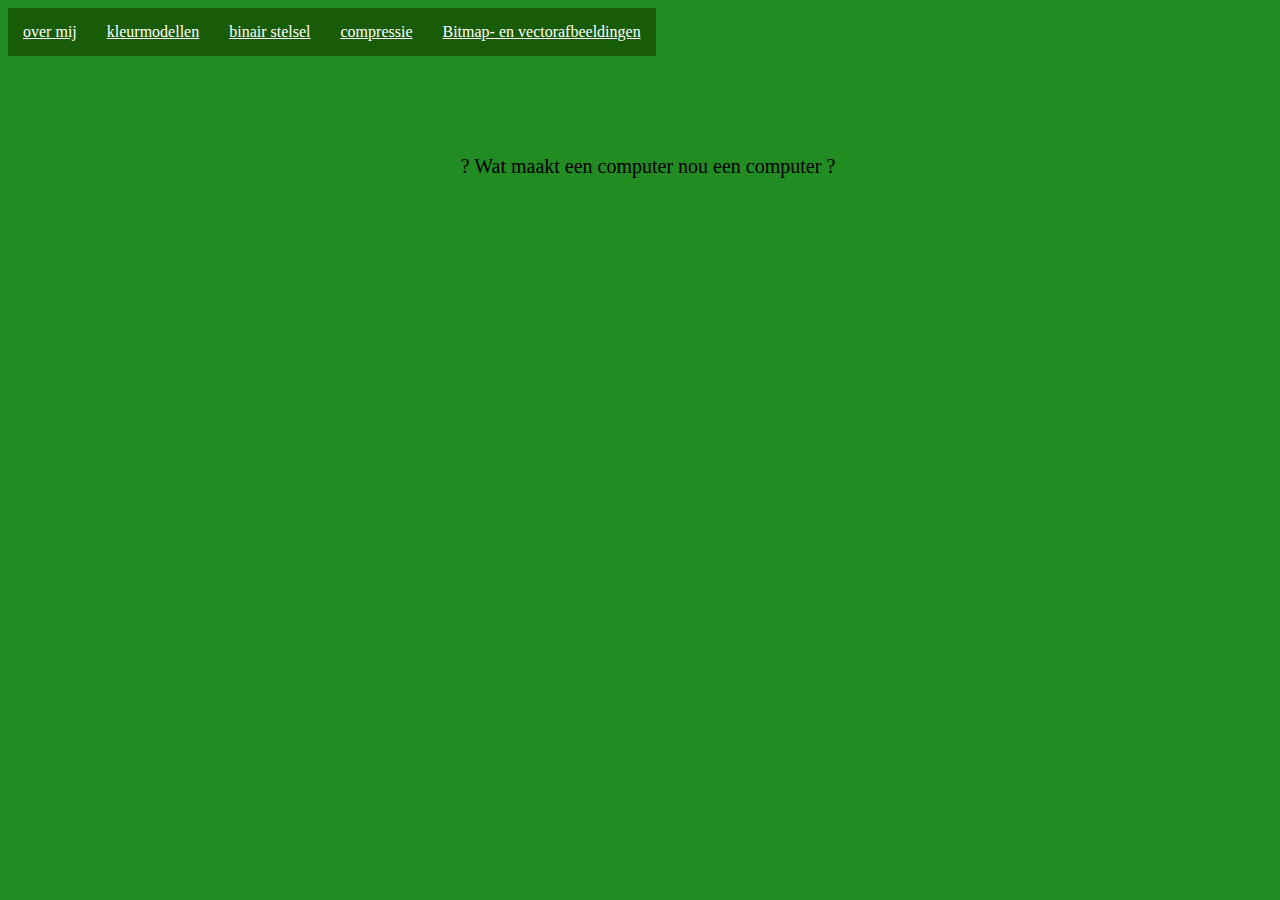
==== algemene informatie.html @ c160703f "ew" ====
<!DOCTYPE html>
<html>
    <head>
      <link rel="stylesheet" href="opmaak.css">
    </head>
    <body>
<ul>
  <li><a href="index.html">over mij</a></li>
  <li><a href="kleurmodellen.html"> kleurmodellen</a></li>
  <li><a href="binair stelsel.html"> binair stelsel</a></li>
  <li><a href="compressie.html"> compressie</a></il>
  <li><a href="bitmap- en vectorafbeeldingen.html">Bitmap- en vectorafbeeldingen</a></li>
  </ul>
<p class="vraag1">
  ? Wat maakt een computer nou een computer ?
</p>
<p>

</p>
</body>
</html>
---- opmaak.css ----
body {
background-color: forestgreen;
opacity: 0,7;}
ul {
    list-style-type:none ;
    margin: 0;
    padding: 0;
    position: sticky;
    width: 100%;
    overflow: hidden;
  }  
  li {
    float: left;
  } 
  a {
    display: block;
    padding: 15px;
    background-color: #195c07;
    color: #ffffff;
  }
  p.double {border-style: double;}
 a:hover{
  background-color: black;
 }
 .plaatje {
  position: absolute;
  top: 200px;
  right: 75px;
  font-size: 18px;
}
.titel {
  position: absolute;
  top: 15%;
  width: 100%;
  text-align: center;
  font-size: 20px;
}
.tekst1 {
  position: absolute;
  margin-top: 100px;
  left: 16px;
  font-size: 18px;
}
.vraag1 {
  position: absolute;
  top: 15%;
  width: 100%;
  text-align: center;
  font-size: 20px;
}
.binair {
  position: absolute;
  top: 200px;
  right: 75px;
  font-size: 18px;
}
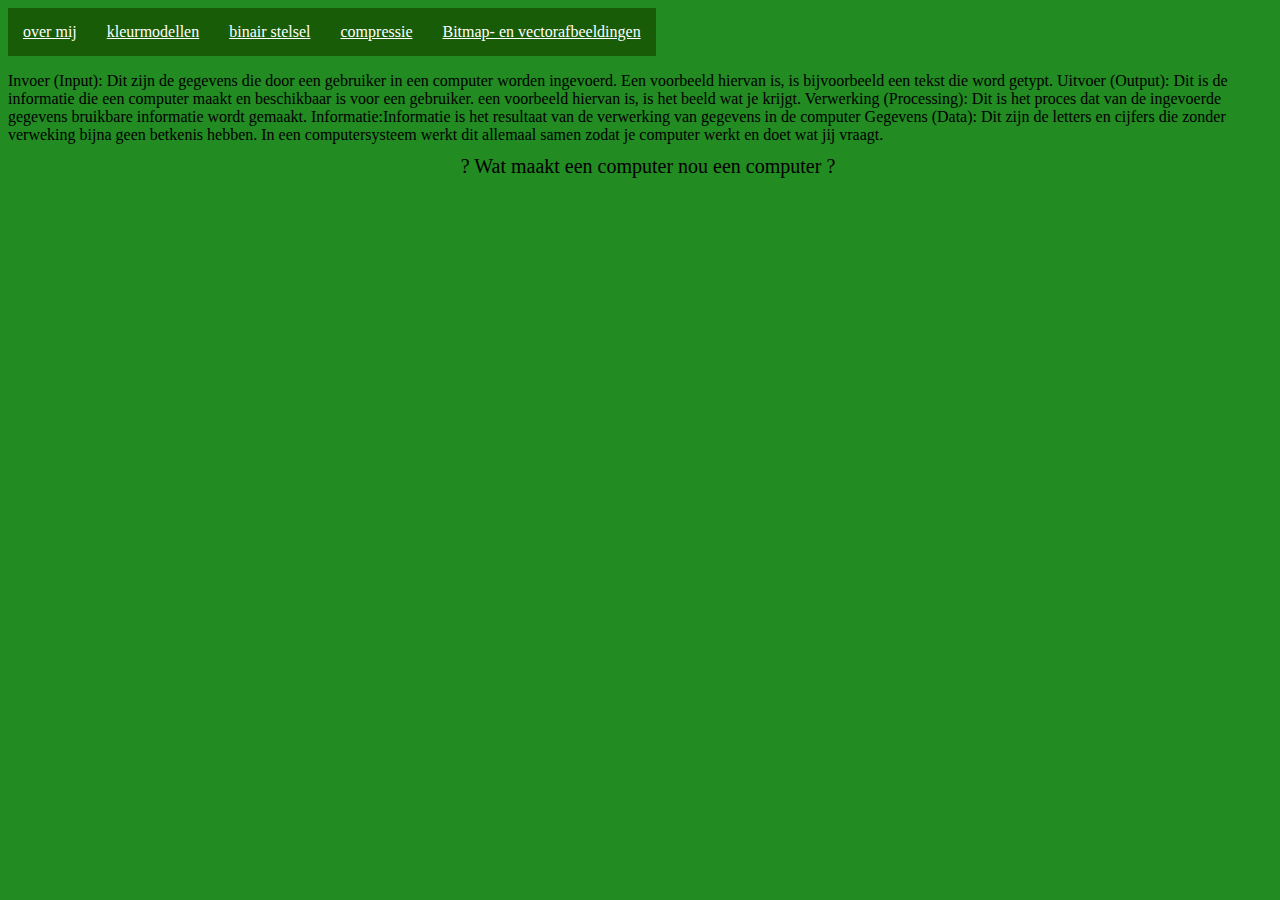
==== commit 593999aa: "er" ====
--- a/algemene informatie.html
+++ b/algemene informatie.html
@@ -15,7 +15,17 @@
   ? Wat maakt een computer nou een computer ?
 </p>
 <p>
+  Invoer (Input): Dit zijn de gegevens die door een gebruiker in een computer worden ingevoerd. Een voorbeeld hiervan is, is bijvoorbeeld een tekst die word getypt.
 
+  Uitvoer (Output): Dit is de informatie die een computer maakt en beschikbaar is voor een gebruiker. een voorbeeld hiervan is, is het beeld wat je krijgt.
+  
+  Verwerking (Processing): Dit is het proces dat van de ingevoerde gegevens bruikbare informatie wordt gemaakt.
+  
+  Informatie:Informatie is het resultaat van de verwerking van gegevens in de computer
+  
+  Gegevens (Data): Dit zijn de letters en cijfers die zonder verweking bijna geen betkenis hebben.
+  
+  In een computersysteem werkt dit allemaal samen zodat je computer werkt en doet wat jij vraagt.
 </p>
 </body>
 </html>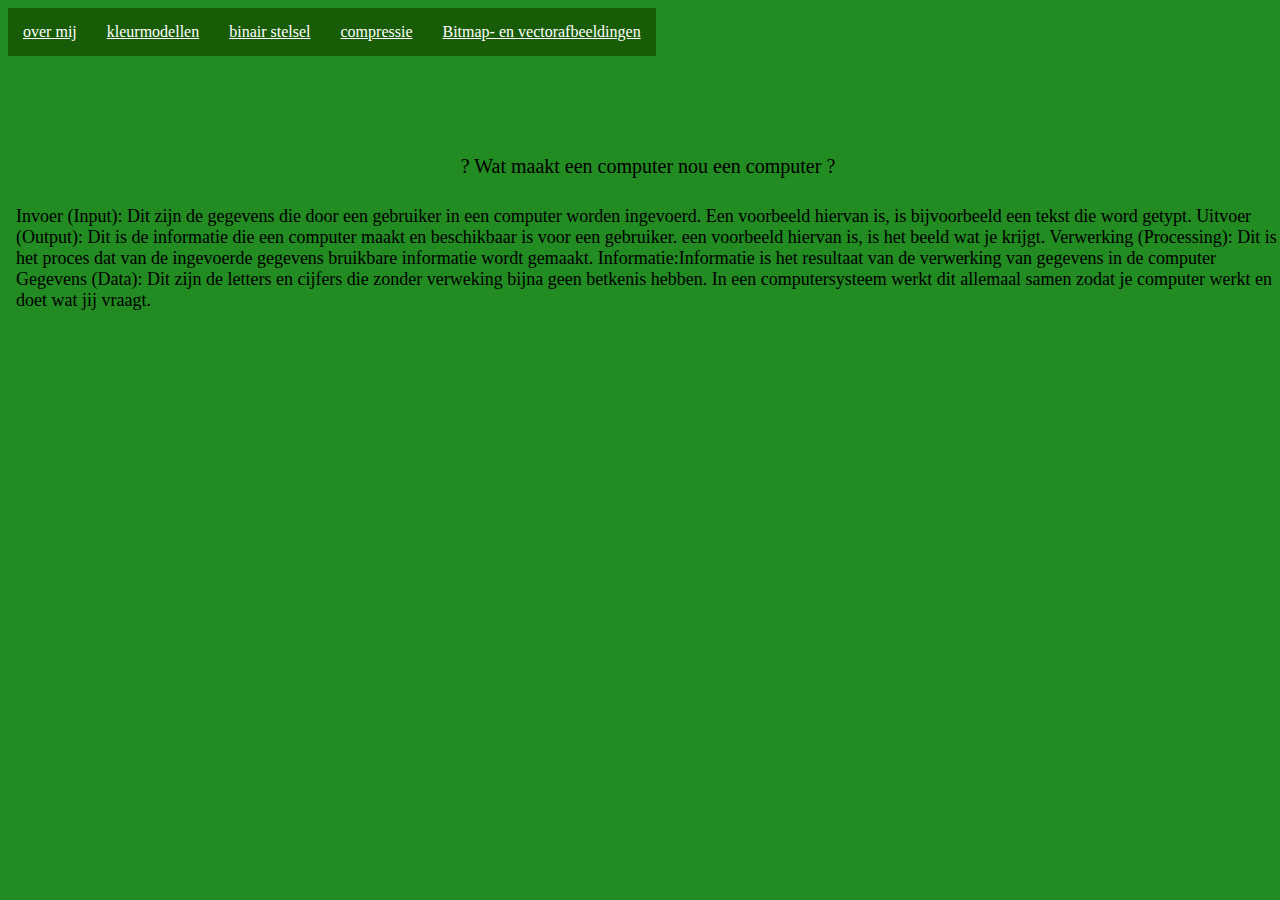
==== commit 9b69cbdd: "e" ====
--- a/algemene informatie.html
+++ b/algemene informatie.html
@@ -14,18 +14,13 @@
 <p class="vraag1">
   ? Wat maakt een computer nou een computer ?
 </p>
-<p>
-  Invoer (Input): Dit zijn de gegevens die door een gebruiker in een computer worden ingevoerd. Een voorbeeld hiervan is, is bijvoorbeeld een tekst die word getypt.
-
-  Uitvoer (Output): Dit is de informatie die een computer maakt en beschikbaar is voor een gebruiker. een voorbeeld hiervan is, is het beeld wat je krijgt.
-  
-  Verwerking (Processing): Dit is het proces dat van de ingevoerde gegevens bruikbare informatie wordt gemaakt.
-  
-  Informatie:Informatie is het resultaat van de verwerking van gegevens in de computer
-  
-  Gegevens (Data): Dit zijn de letters en cijfers die zonder verweking bijna geen betkenis hebben.
-  
-  In een computersysteem werkt dit allemaal samen zodat je computer werkt en doet wat jij vraagt.
+<p class="info1">
+Invoer (Input): Dit zijn de gegevens die door een gebruiker in een computer worden ingevoerd. Een voorbeeld hiervan is, is bijvoorbeeld een tekst die word getypt.
+Uitvoer (Output): Dit is de informatie die een computer maakt en beschikbaar is voor een gebruiker. een voorbeeld hiervan is, is het beeld wat je krijgt.  
+Verwerking (Processing): Dit is het proces dat van de ingevoerde gegevens bruikbare informatie wordt gemaakt.
+Informatie:Informatie is het resultaat van de verwerking van gegevens in de computer
+Gegevens (Data): Dit zijn de letters en cijfers die zonder verweking bijna geen betkenis hebben.
+In een computersysteem werkt dit allemaal samen zodat je computer werkt en doet wat jij vraagt.
 </p>
 </body>
 </html>--- a/opmaak.css
+++ b/opmaak.css
@@ -53,4 +53,10 @@
   top: 200px;
   right: 75px;
   font-size: 18px;
+}
+.info1 {
+  position: absolute;
+  margin-top: 150px;
+  left: 16px;
+  font-size: 18px;
 }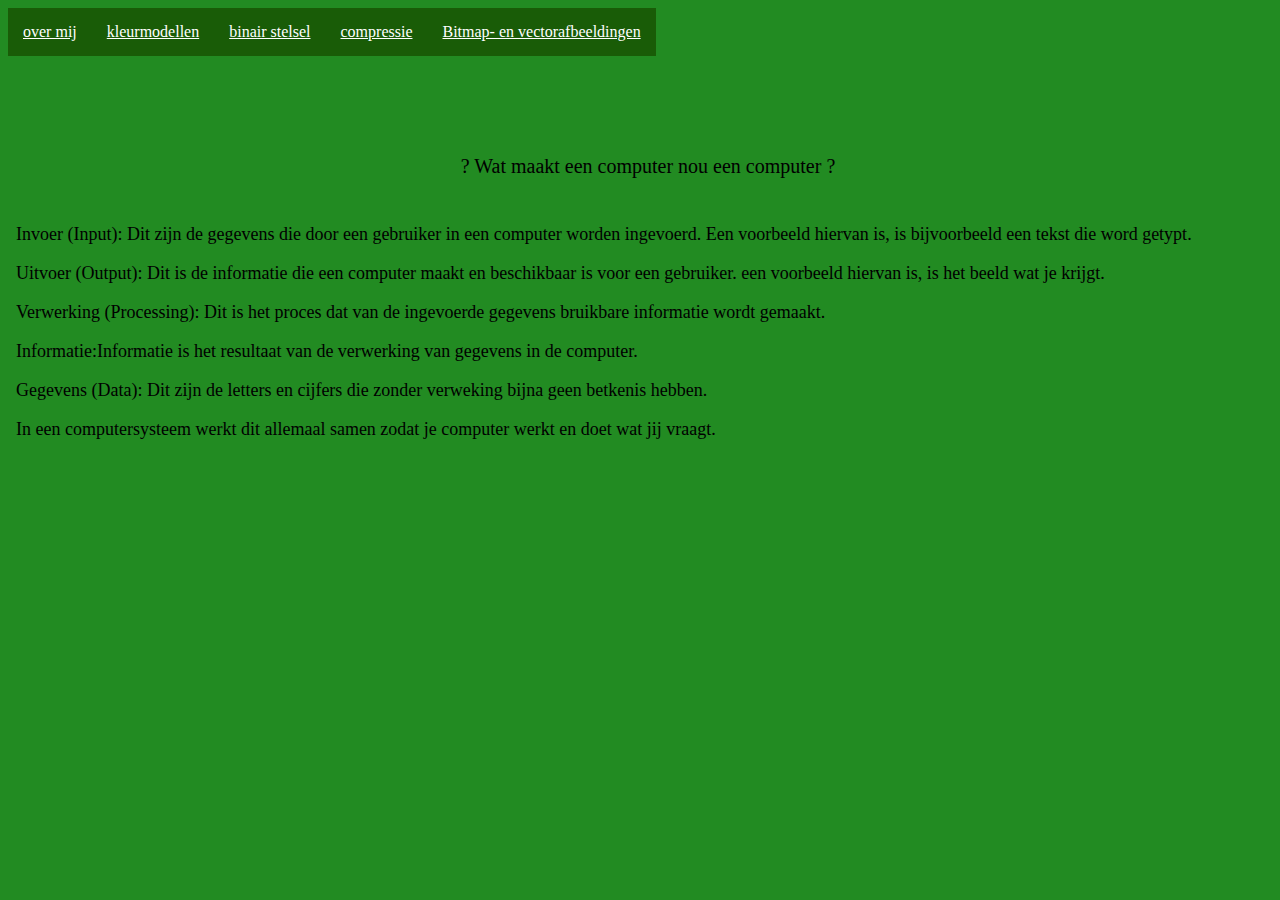
==== commit 4215861e: "sd" ====
--- a/algemene informatie.html
+++ b/algemene informatie.html
@@ -14,13 +14,13 @@
 <p class="vraag1">
   ? Wat maakt een computer nou een computer ?
 </p>
-<p class="info1">
-Invoer (Input): Dit zijn de gegevens die door een gebruiker in een computer worden ingevoerd. Een voorbeeld hiervan is, is bijvoorbeeld een tekst die word getypt.
-Uitvoer (Output): Dit is de informatie die een computer maakt en beschikbaar is voor een gebruiker. een voorbeeld hiervan is, is het beeld wat je krijgt.  
-Verwerking (Processing): Dit is het proces dat van de ingevoerde gegevens bruikbare informatie wordt gemaakt.
-Informatie:Informatie is het resultaat van de verwerking van gegevens in de computer
-Gegevens (Data): Dit zijn de letters en cijfers die zonder verweking bijna geen betkenis hebben.
-In een computersysteem werkt dit allemaal samen zodat je computer werkt en doet wat jij vraagt.
-</p>
+<div class="info1">
+<p>Invoer (Input): Dit zijn de gegevens die door een gebruiker in een computer worden ingevoerd. Een voorbeeld hiervan is, is bijvoorbeeld een tekst die word getypt.</p>
+<p>Uitvoer (Output): Dit is de informatie die een computer maakt en beschikbaar is voor een gebruiker. een voorbeeld hiervan is, is het beeld wat je krijgt.</p>  
+<p>Verwerking (Processing): Dit is het proces dat van de ingevoerde gegevens bruikbare informatie wordt gemaakt.</p>
+<p>Informatie:Informatie is het resultaat van de verwerking van gegevens in de computer.</p>
+<p>Gegevens (Data): Dit zijn de letters en cijfers die zonder verweking bijna geen betkenis hebben.</p>
+<p>In een computersysteem werkt dit allemaal samen zodat je computer werkt en doet wat jij vraagt.</p>
+</div>
 </body>
 </html>--- a/opmaak.css
+++ b/opmaak.css
@@ -40,6 +40,7 @@
   margin-top: 100px;
   left: 16px;
   font-size: 18px;
+  width: 60%;
 }
 .vraag1 {
   position: absolute;
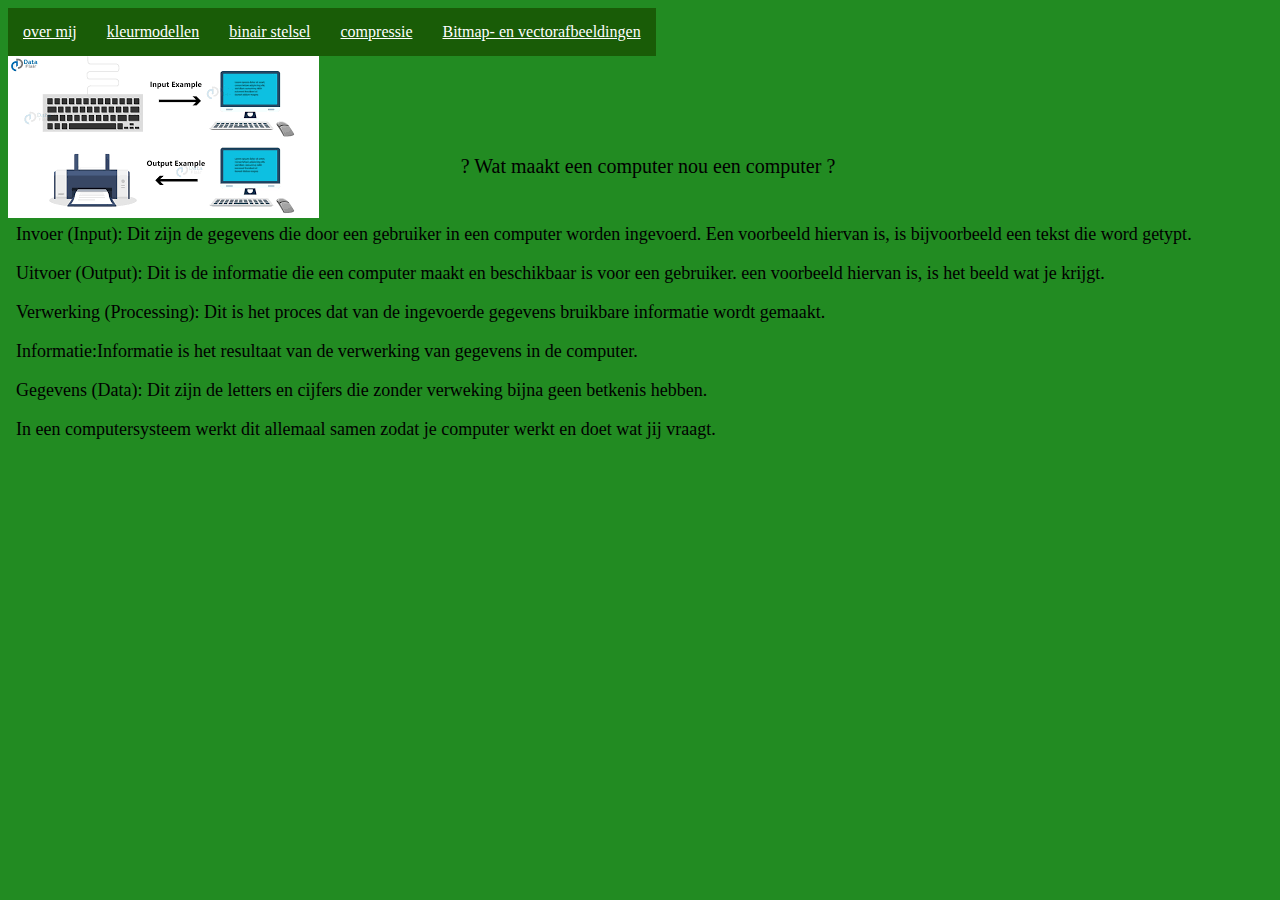
==== commit 19efc97d: "ds" ====
--- a/algemene informatie.html
+++ b/algemene informatie.html
@@ -22,5 +22,6 @@
 <p>Gegevens (Data): Dit zijn de letters en cijfers die zonder verweking bijna geen betkenis hebben.</p>
 <p>In een computersysteem werkt dit allemaal samen zodat je computer werkt en doet wat jij vraagt.</p>
 </div>
+<img src="images.png">
 </body>
 </html>--- a/opmaak.css
+++ b/opmaak.css
@@ -5,7 +5,6 @@
     list-style-type:none ;
     margin: 0;
     padding: 0;
-    position: sticky;
     width: 100%;
     overflow: hidden;
   }  
@@ -33,7 +32,7 @@
   top: 15%;
   width: 100%;
   text-align: center;
-  font-size: 20px;
+  font-size: 30px;
 }
 .tekst1 {
   position: absolute;
@@ -60,4 +59,15 @@
   margin-top: 150px;
   left: 16px;
   font-size: 18px;
+}
+.ASCII {
+  position: absolute;
+  top: 200px;
+  right: 341px;
+  font-size: 18px;
+}
+.footer{
+  position: absolute;
+  right: 16px;
+  bottom: 8px;
 }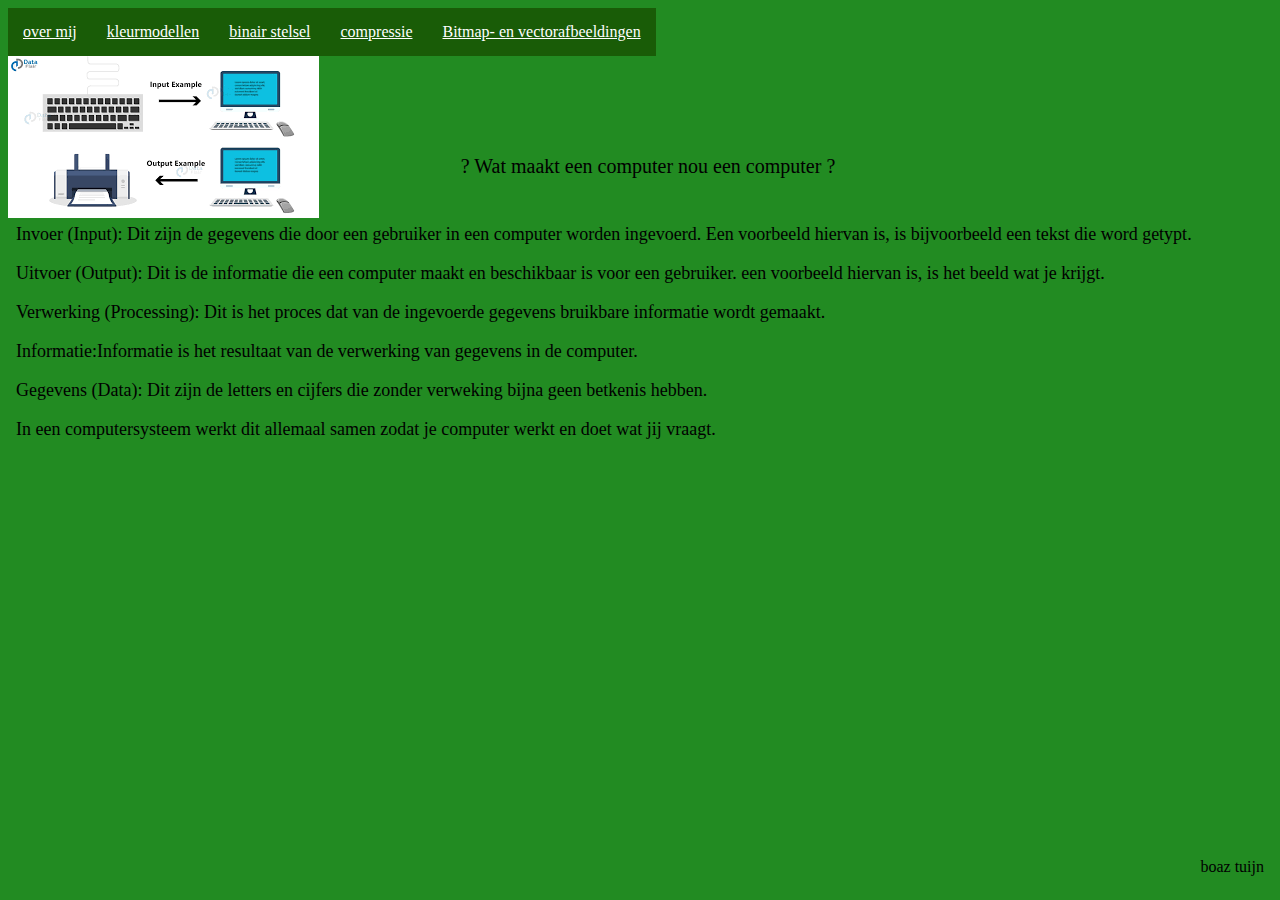
==== commit bc0b451b: "sd" ====
--- a/algemene informatie.html
+++ b/algemene informatie.html
@@ -23,5 +23,8 @@
 <p>In een computersysteem werkt dit allemaal samen zodat je computer werkt en doet wat jij vraagt.</p>
 </div>
 <img src="images.png">
+<footer>
+  <p class="footer">boaz tuijn</p>
+</footer>
 </body>
 </html>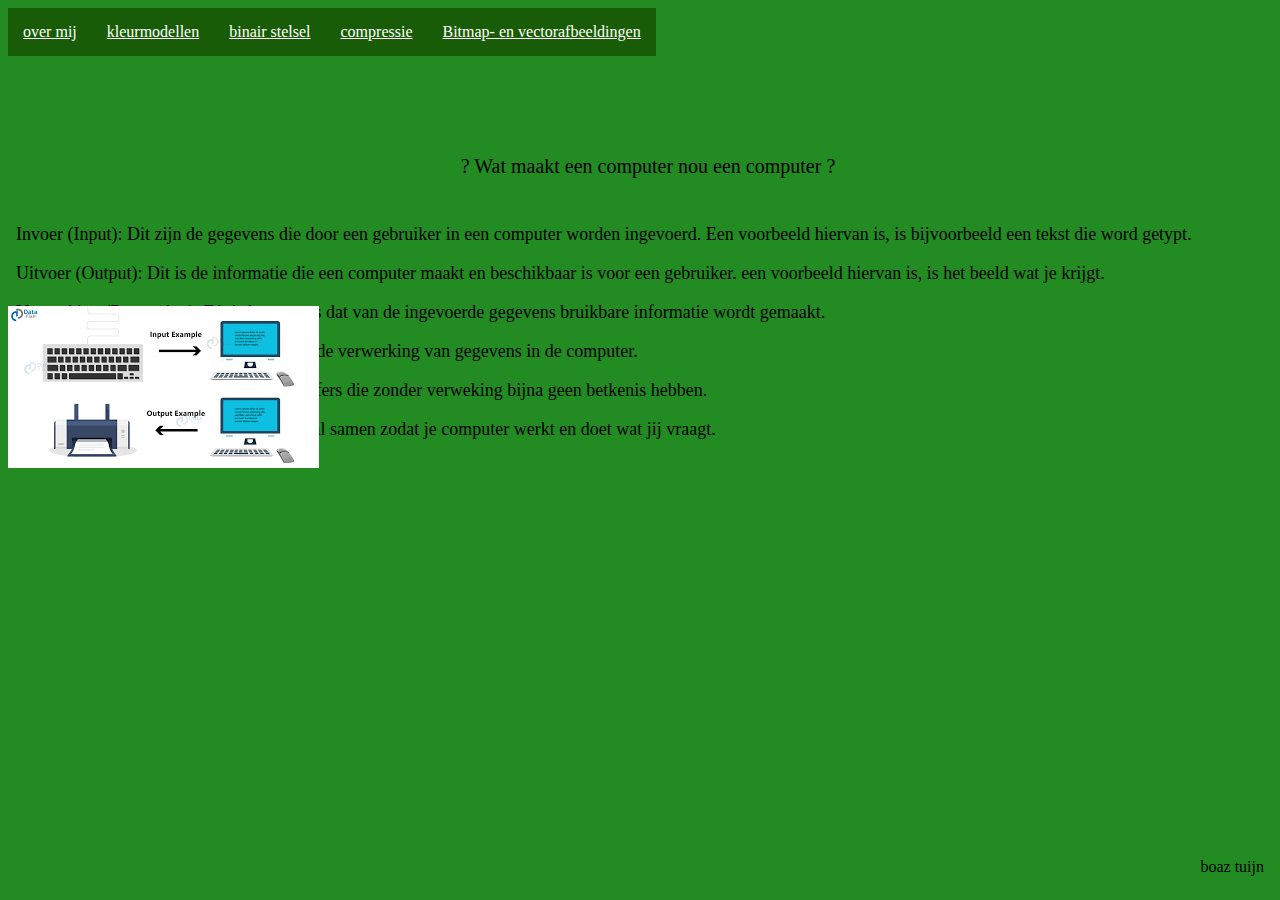
==== commit 452e3aab: "ew" ====
--- a/algemene informatie.html
+++ b/algemene informatie.html
@@ -22,7 +22,7 @@
 <p>Gegevens (Data): Dit zijn de letters en cijfers die zonder verweking bijna geen betkenis hebben.</p>
 <p>In een computersysteem werkt dit allemaal samen zodat je computer werkt en doet wat jij vraagt.</p>
 </div>
-<img src="images.png">
+<img class="input" src="images.png">
 <footer>
   <p class="footer">boaz tuijn</p>
 </footer>
--- a/opmaak.css
+++ b/opmaak.css
@@ -70,4 +70,8 @@
   position: absolute;
   right: 16px;
   bottom: 8px;
+}
+.input{
+  position:absolute;
+  margin-top: 250px;
 }